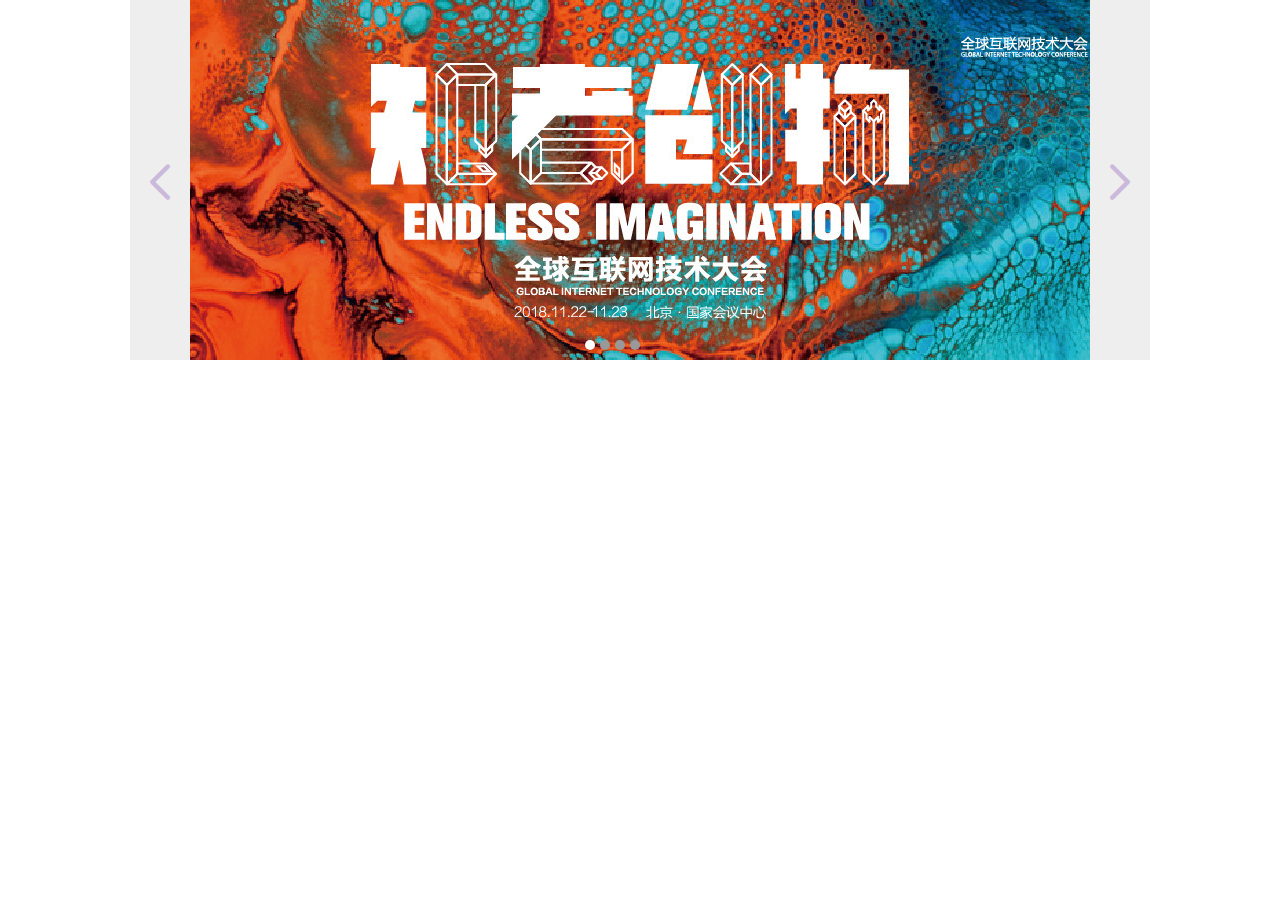
==== my_project/index.html @ 5b8d5521 "aaa" ====
<!DOCTYPE html>
<html lang="en">
<head>
  <meta charset="UTF-8">
  <title>活动家——专业商务会议活动网</title>
  <link rel="stylesheet" href="css/iconfont.css">
  <link rel="stylesheet" href="css/index.css">
</head>
<body>
  <div class="body">
    <div class="banner">
      <div id="nav">
        <ul>
          <li>
            <a href=""><img src="imgs/banner_1.jpg" alt=""></a>
          </li>
          <li>
            <a href=""><img src="imgs/banner_2.jpg" alt=""></a>
          </li>
          <li>
            <a href=""><img src="imgs/banner_3.jpg" alt=""></a>
          </li>
          <li>
            <a href=""><img src="imgs/banner_4.jpg" alt=""></a>
          </li>
        </ul>
      </div>
      <div class="banner_arrow left">
        <a href=""><i class="icon iconfont icon-icon_arrow_left"></i></a>
      </div>
      <div class="banner_arrow right">
        <a href=""><i class="icon iconfont icon-icon_arrow_right"></i></a>
      </div>
      <div class="banner_bo">
        <ul>
          <li class="l1 active"></li>
          <li class="l1"></li>
          <li class="l1"></li>
          <li class="l1"></li>
        </ul>
      </div>
    </div>
  </div>
  <script src="js/jquery.js"></script>
  <script src="js/index.js"></script>

</body>
</html>
---- my_project/css/iconfont.css ----
@font-face {font-family: "iconfont";
  src: url('iconfont.eot?t=1542196169888'); /* IE9*/
  src: url('iconfont.eot?t=1542196169888#iefix') format('embedded-opentype'), /* IE6-IE8 */
  url('[data-uri]') format('woff'),
  url('iconfont.ttf?t=1542196169888') format('truetype'), /* chrome, firefox, opera, Safari, Android, iOS 4.2+*/
  url('iconfont.svg?t=1542196169888#iconfont') format('svg'); /* iOS 4.1- */
}

.iconfont {
  font-family:"iconfont" !important;
  font-size:16px;
  font-style:normal;
  -webkit-font-smoothing: antialiased;
  -moz-osx-font-smoothing: grayscale;
}

.icon-icon_arrow_left:before { content: "\e60c"; }

.icon-icon_arrow_right:before { content: "\e60d"; }

.icon-xiajiantou:before { content: "\e731"; }

.icon-sousuo:before { content: "\e64a"; }
---- my_project/css/index.css ----
*{margin:0;padding:0;}
div.banner{
    width:900px;
    height:360px;
    margin:0 auto;
    padding:0 60px;
    position:relative;
    overflow:hidden;
}
#nav ul{
    /*width:900px;*/
    height:360px;
}
#nav ul li{
    list-style:none;
    float:left;
}
#nav ul li img{
    width:900px;
    height:360px;
}
#nav ul li:not(:first-child){
    margin-left:60px;
}
.banner .banner_arrow{
    position:absolute;
    top:0px;
    width:60px;
    height:360px;
    background:rgb(200,200,200);
    opacity:0.3;
}
.banner .left{
    left:0px;
}
.banner .right{
    right:0px;
}
.banner .banner_arrow a{
    position:absolute;
}
.banner .banner_arrow a{
    top:50%;
    margin-top:-20px;
    text-decoration:none;
}
.banner .left a{
    left:50%;
    margin-left:-20px;
}
.banner .right a{
    right:50%;
    margin-right:-20px;
}
.banner .banner_arrow a i{
    font-size:40px;
}
.banner .banner_bo ul{
    list-style:none;
    position:absolute;
    bottom:10px;
    left:450px;
}
.banner .banner_bo ul li{
    float:left;
    width:10px;
    height:10px;
    border-radius:50%;
    margin-left:5px;
}
.l1{ background:#999;}
.active{
    background:#fff;
}
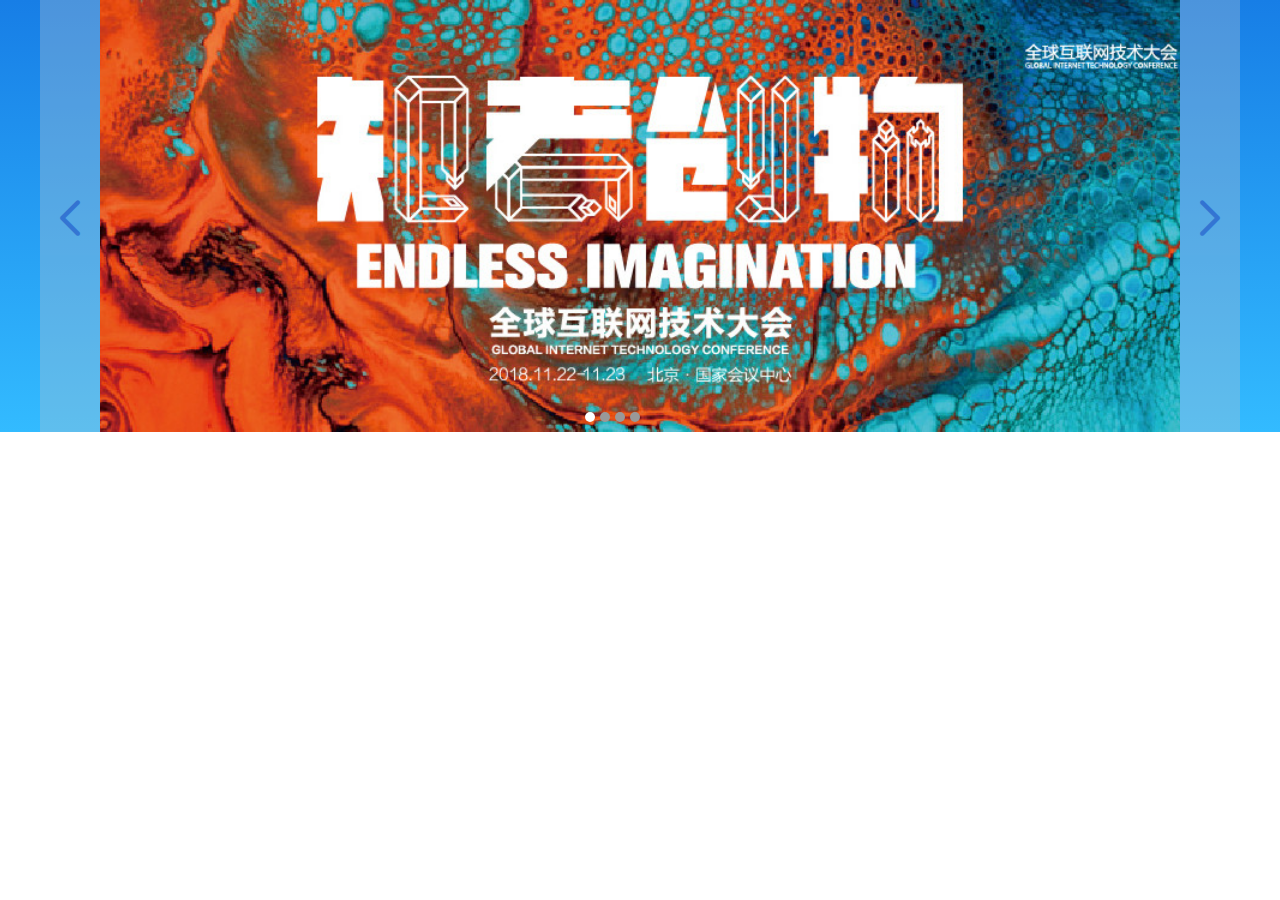
==== commit cb6e46cd: "轮播" ====
--- a/my_project/index.html
+++ b/my_project/index.html
@@ -8,36 +8,38 @@
 </head>
 <body>
   <div class="body">
-    <div class="banner">
-      <div id="nav">
-        <ul>
-          <li>
-            <a href=""><img src="imgs/banner_1.jpg" alt=""></a>
-          </li>
-          <li>
-            <a href=""><img src="imgs/banner_2.jpg" alt=""></a>
-          </li>
-          <li>
-            <a href=""><img src="imgs/banner_3.jpg" alt=""></a>
-          </li>
-          <li>
-            <a href=""><img src="imgs/banner_4.jpg" alt=""></a>
-          </li>
-        </ul>
-      </div>
-      <div class="banner_arrow left">
-        <a href=""><i class="icon iconfont icon-icon_arrow_left"></i></a>
-      </div>
-      <div class="banner_arrow right">
-        <a href=""><i class="icon iconfont icon-icon_arrow_right"></i></a>
-      </div>
-      <div class="banner_bo">
-        <ul>
-          <li class="l1 active"></li>
-          <li class="l1"></li>
-          <li class="l1"></li>
-          <li class="l1"></li>
-        </ul>
+    <div>
+      <div class="banner">
+        <div id="nav">
+          <ul>
+            <li>
+              <a href="" data-target="#img1"><img src="imgs/banner_1.jpg" alt=""></a>
+            </li>
+            <li>
+              <a href="" data-target="#img2"><img src="imgs/banner_2.jpg" alt=""></a>
+            </li>
+            <li>
+              <a href="" data-target="#img3"><img src="imgs/banner_3.jpg" alt=""></a>
+            </li>
+            <li>
+              <a href="" data-target="#img4"><img src="imgs/banner_4.jpg" alt=""></a>
+            </li>
+          </ul>
+        </div>
+        <div class="banner_arrow left">
+          <a href=""><i class="icon iconfont icon-icon_arrow_left"></i></a>
+        </div>
+        <div class="banner_arrow right">
+          <a href=""><i class="icon iconfont icon-icon_arrow_right"></i></a>
+        </div>
+        <div class="banner_bo">
+          <ul>
+            <li id="img1" class="l1 active"></li>
+            <li id="img2" class="l1"></li>
+            <li id="img3" class="l1"></li>
+            <li id="img4" class="l1"></li>
+          </ul>
+        </div>
       </div>
     </div>
   </div>
--- a/my_project/css/index.css
+++ b/my_project/css/index.css
@@ -1,7 +1,10 @@
 *{margin:0;padding:0;}
+.body div:first-child{
+    background:linear-gradient(to top,#33bbff,#177ee6);
+}
 div.banner{
-    width:900px;
-    height:360px;
+    width:1080px;
+    height:432px;
     margin:0 auto;
     padding:0 60px;
     position:relative;
@@ -9,15 +12,15 @@
 }
 #nav ul{
     /*width:900px;*/
-    height:360px;
+    /*height:360px;*/
 }
 #nav ul li{
     list-style:none;
     float:left;
 }
 #nav ul li img{
-    width:900px;
-    height:360px;
+    width:1080px;
+    /*height:360px;*/
 }
 #nav ul li:not(:first-child){
     margin-left:60px;
@@ -26,7 +29,7 @@
     position:absolute;
     top:0px;
     width:60px;
-    height:360px;
+    height:432px;
     background:rgb(200,200,200);
     opacity:0.3;
 }
@@ -59,7 +62,7 @@
     list-style:none;
     position:absolute;
     bottom:10px;
-    left:450px;
+    left:45%;
 }
 .banner .banner_bo ul li{
     float:left;
@@ -67,6 +70,7 @@
     height:10px;
     border-radius:50%;
     margin-left:5px;
+    cursor:pointer;
 }
 .l1{ background:#999;}
 .active{
